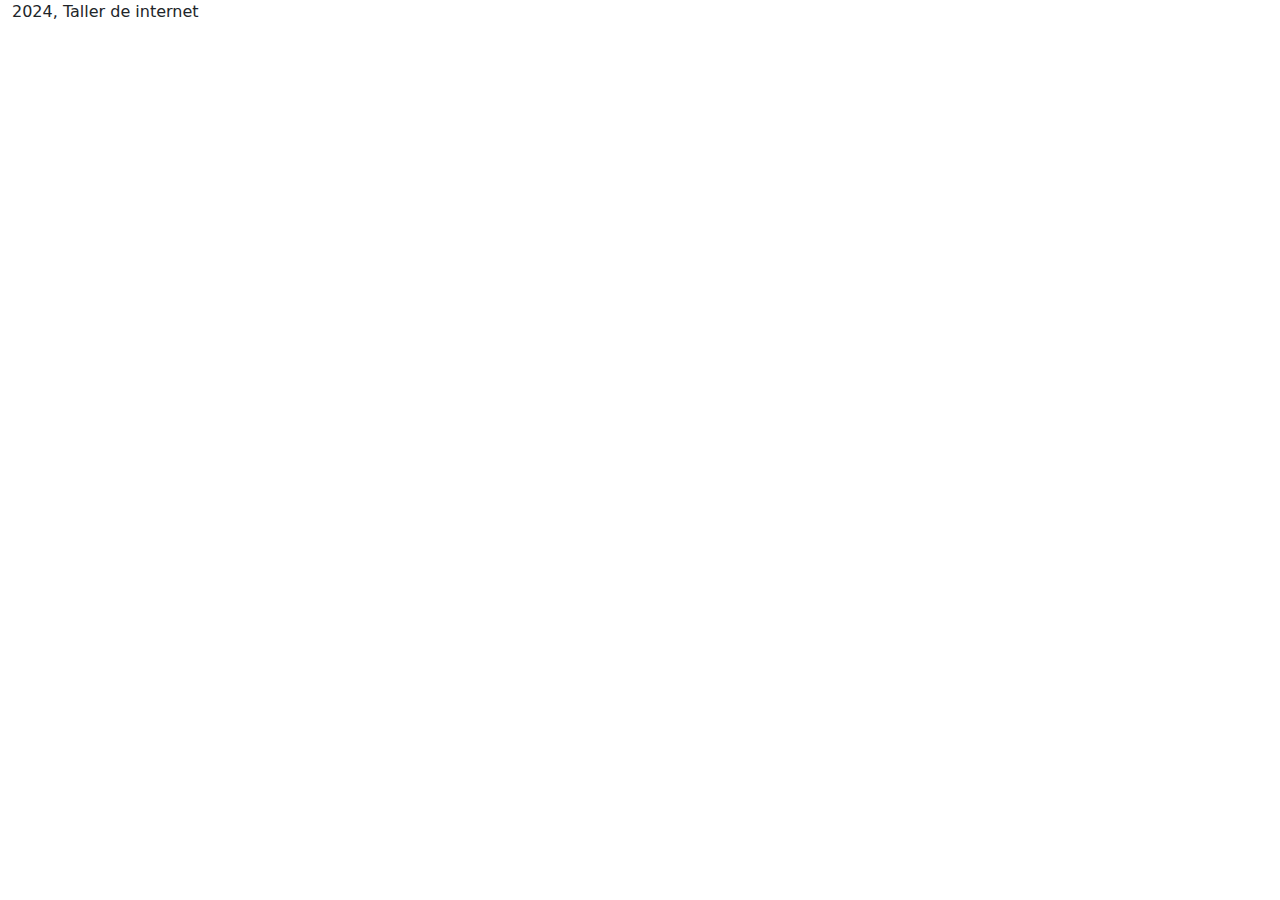
==== data_salaries/templates/index.html @ 15c1970b "Update index.html" ====
<head>  
    <meta charset="utf-8">
    <meta name="viewport" content="width=device-width, initial-scale=1">
    <link href="https://cdn.jsdelivr.net/npm/bootstrap@5.3.3/dist/css/bootstrap.min.css" rel="stylesheet" integrity="sha384-QWTKZyjpPEjISv5WaRU9OFeRpok6YctnYmDr5pNlyT2bRjXh0JMhjY6hW+ALEwIH" crossorigin="anonymous">
    <link rel="stylesheet" href="https://cdn.jsdelivr.net/npm/bootstrap-icons@1.11.3/font/bootstrap-icons.min.css">
    
</head>
<body>

<header>



</header>

<main>



</main>

<footer>

<div class="container-fluid ">

<div>
<p>2024, Taller de internet</p>    
</div>    

</div>
</footer>


<script src="https://cdn.jsdelivr.net/npm/bootstrap@5.3.3/dist/js/bootstrap.bundle.min.js" integrity="sha384-YvpcrYf0tY3lHB60NNkmXc5s9fDVZLESaAA55NDzOxhy9GkcIdslK1eN7N6jIeHz" crossorigin="anonymous"></script>
</body>
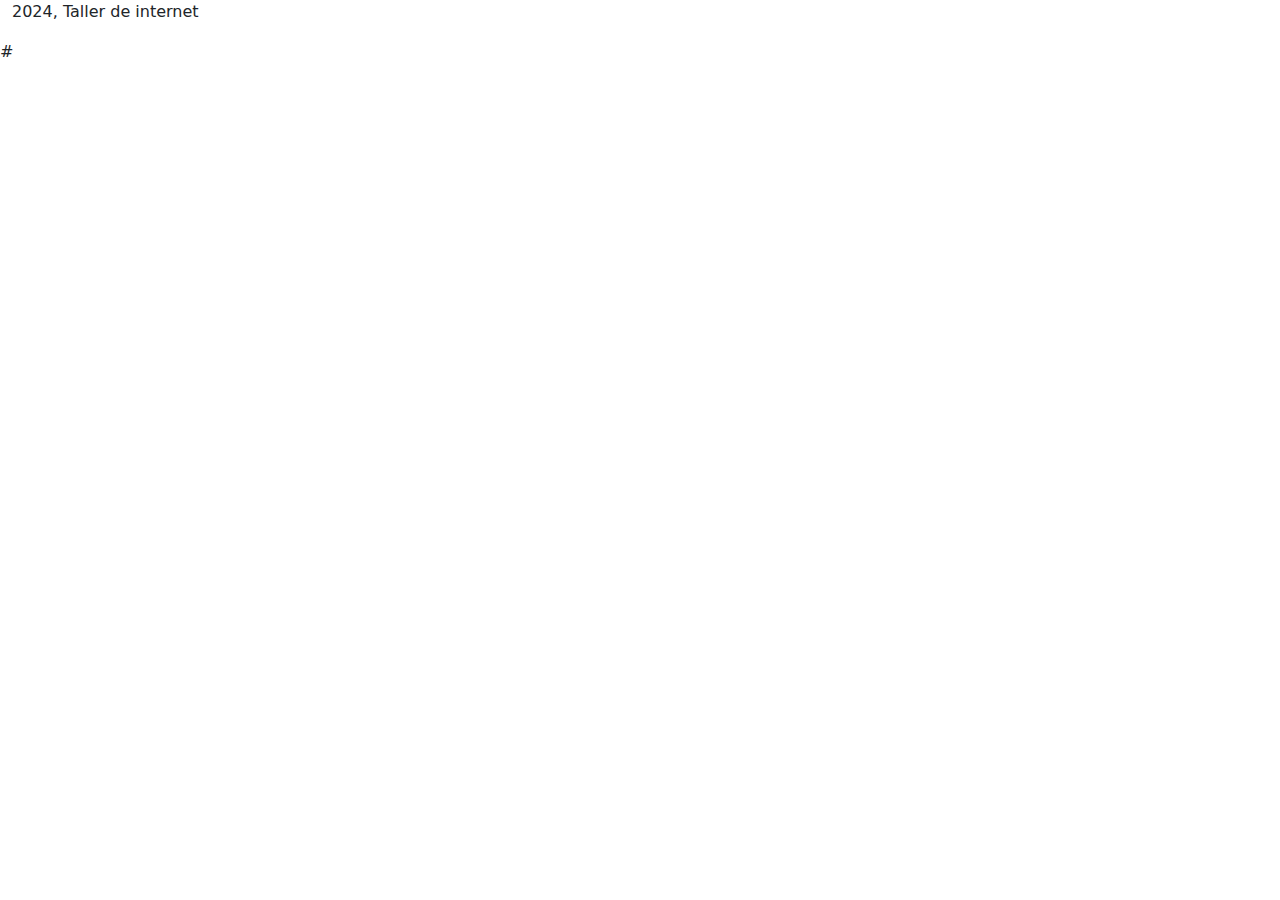
==== commit 8cf3fb18: "nada" ====
--- a/data_salaries/templates/index.html
+++ b/data_salaries/templates/index.html
@@ -32,4 +32,7 @@
 
 
 <script src="https://cdn.jsdelivr.net/npm/bootstrap@5.3.3/dist/js/bootstrap.bundle.min.js" integrity="sha384-YvpcrYf0tY3lHB60NNkmXc5s9fDVZLESaAA55NDzOxhy9GkcIdslK1eN7N6jIeHz" crossorigin="anonymous"></script>
-</body>+</body>
+
+#
+
